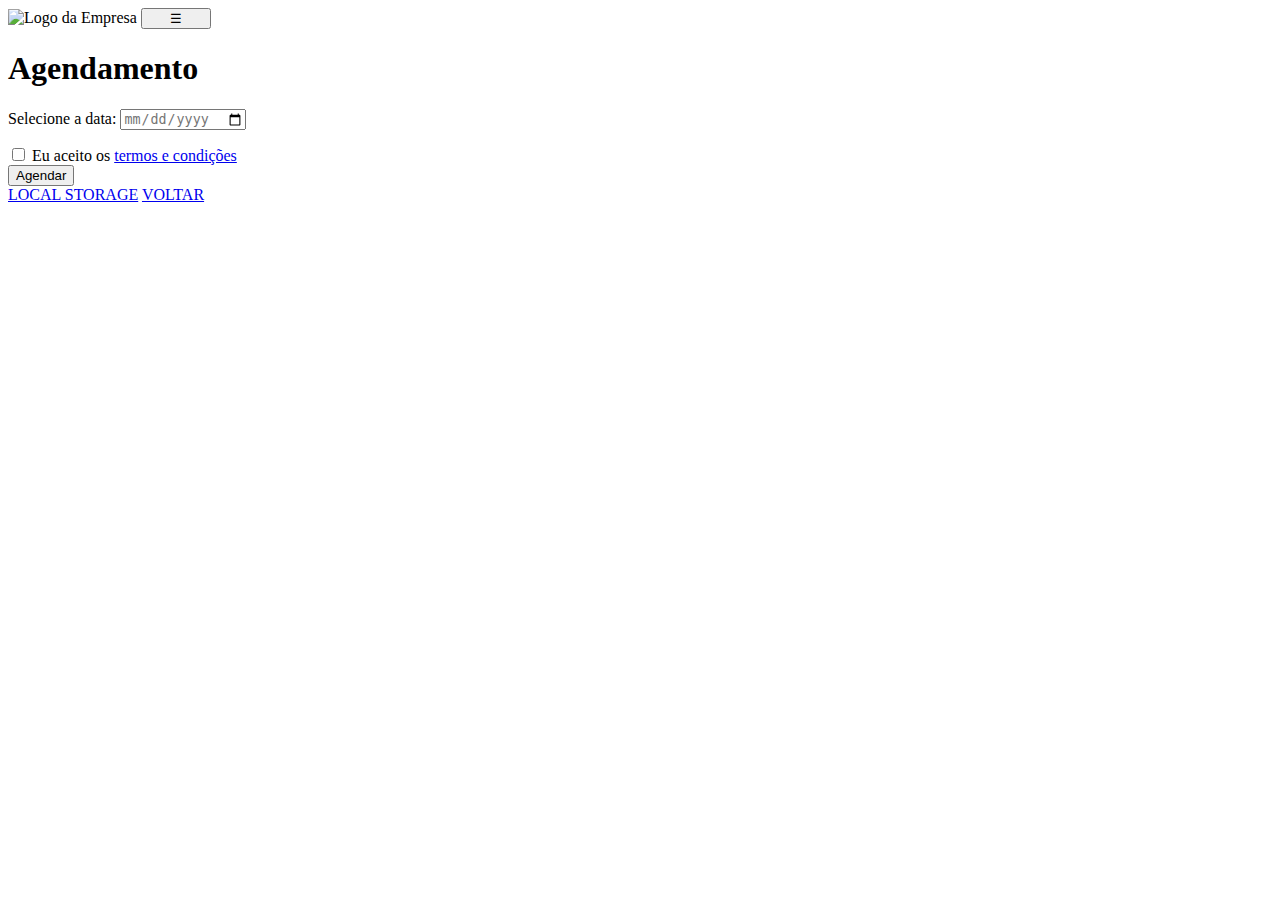
==== codigo/telas/agendamento.html @ d88d2ea3 "Adição das telas de agendamento, perguntas frequentes e landing page" ====
<!DOCTYPE html>
<html lang="pt-br">
<head>
  <meta charset="UTF-8">
  <meta name="viewport" content="width=device-width, initial-scale=1.0">
  <title>Agendamento</title>
  <link rel="stylesheet" href="style.css">
</head>
<body>
  <header class="header">
    <img src="logo.png" alt="Logo da Empresa" class="logo" width="300px">
    <button class="menu-button" style="width: 70px;">&#9776;</button> 
  </header>

  <div id="dataMarcada"></div>

  <div class="container">
    <div class="h1"><h1>Agendamento</h1></div>
    <form id="login-form">
        <div class="input-container">

          <label for="dataInput">Selecione a data:</label>
          <input type="date" id="dataInput" style="margin: 0 0 15px 0; color: #757575;">

          <div class="form"></div>
          <input type="checkbox" id="aceitarTermos" required>
          <label for="aceitarTermos" class="termos">Eu aceito os <a href="termos.html" target="_blank">termos e condições </a></label>
          </div>
          
          <button onclick="agendar()">Agendar</button>

        </div> 

      <script src="script.js"></script>

    </body>

    
    
  


<a href="localstorage.html">LOCAL STORAGE</a>
<a href="teste.html">VOLTAR</a>
</body>
</html>
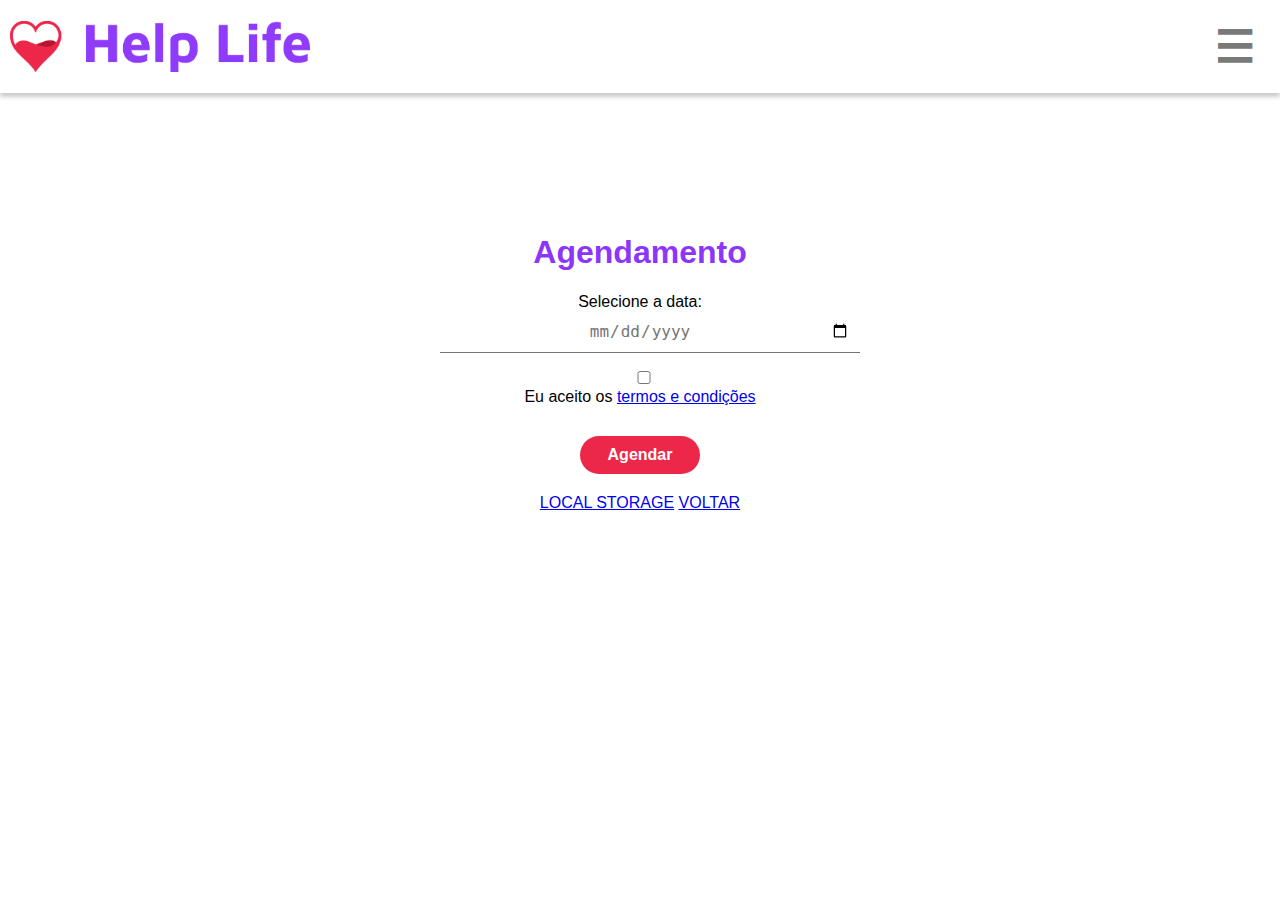
==== commit 5f65266c: "Mudança de navbar - agora ela colapsa Tentativa de passar para JSON Server com XHTTP request" ====
--- a/codigo/telas/agendamento.html
+++ b/codigo/telas/agendamento.html
@@ -4,11 +4,11 @@
   <meta charset="UTF-8">
   <meta name="viewport" content="width=device-width, initial-scale=1.0">
   <title>Agendamento</title>
-  <link rel="stylesheet" href="style.css">
+  <link rel="stylesheet" href="../styles/style_agendamento.css">
 </head>
 <body>
   <header class="header">
-    <img src="logo.png" alt="Logo da Empresa" class="logo" width="300px">
+    <img src="../assets/logo-texto-coracao.png" alt="Logo da Empresa" class="logo" width="300px">
     <button class="menu-button" style="width: 70px;">&#9776;</button> 
   </header>
 
@@ -31,7 +31,7 @@
 
         </div> 
 
-      <script src="script.js"></script>
+      <script src="../scripts/script_agendamento.js"></script>
 
     </body>
 
--- a/codigo/styles/style_agendamento.css
+++ b/codigo/styles/style_agendamento.css
@@ -0,0 +1,76 @@
+body {
+    font-family: Arial, sans-serif;
+    background-color: #ffffff;
+    text-align: center;
+    margin: 0;
+    padding: 0;
+  }
+  
+  .container {
+    max-width: 400px;
+    margin: 0 auto;
+    background-color: #fff;
+    border-radius: 5px;
+    padding: 20px;
+    margin-top: 100px;
+
+  }
+  
+  .input-container {
+
+    text-align: center;
+    margin: 0 0 15px 0; /* Espaçamento vertical entre cada item */
+    padding-bottom: 15px;
+  }
+  
+  input {
+    width: 100%;
+    padding: 10px;
+    border: none;
+    border-bottom: 1px solid #757575; /* Adicionar linha preta na parte inferior */
+    font-size: 16px;
+    text-align: center; /* Centralizar o texto horizontalmente */
+    outline: none; /* Remover a borda quando selecionado */
+  }
+
+  button {
+    width: 30%;
+    padding: 10px;
+    background-color: #ED274A;
+    border: none;
+    border-radius: 50px; /* Definindo a forma oval */
+    color: #fff;
+    cursor: pointer;
+    font-size: 16px;
+    font-weight: bolder;
+  }
+
+  .menu-button {
+    background-color: transparent;
+    border: 5px;
+    color: #797979;
+    font-weight: bold;
+    cursor: pointer;
+    font-size: 45px;
+  }
+
+  .header {
+    display: flex;
+    justify-content: space-between;
+    align-items: center;
+    background-color: #ffffff;
+    color: #ffffff;
+    padding: 10px;
+    box-shadow: 0px 4px 4px rgba(0, 0, 0, 0.2); 
+    margin-bottom: 50px;
+}
+.header-buttons {
+  display: flex;
+  align-items: center;
+  margin-left: auto;
+}
+
+.h1{
+    color: #8C36FB;
+}
+
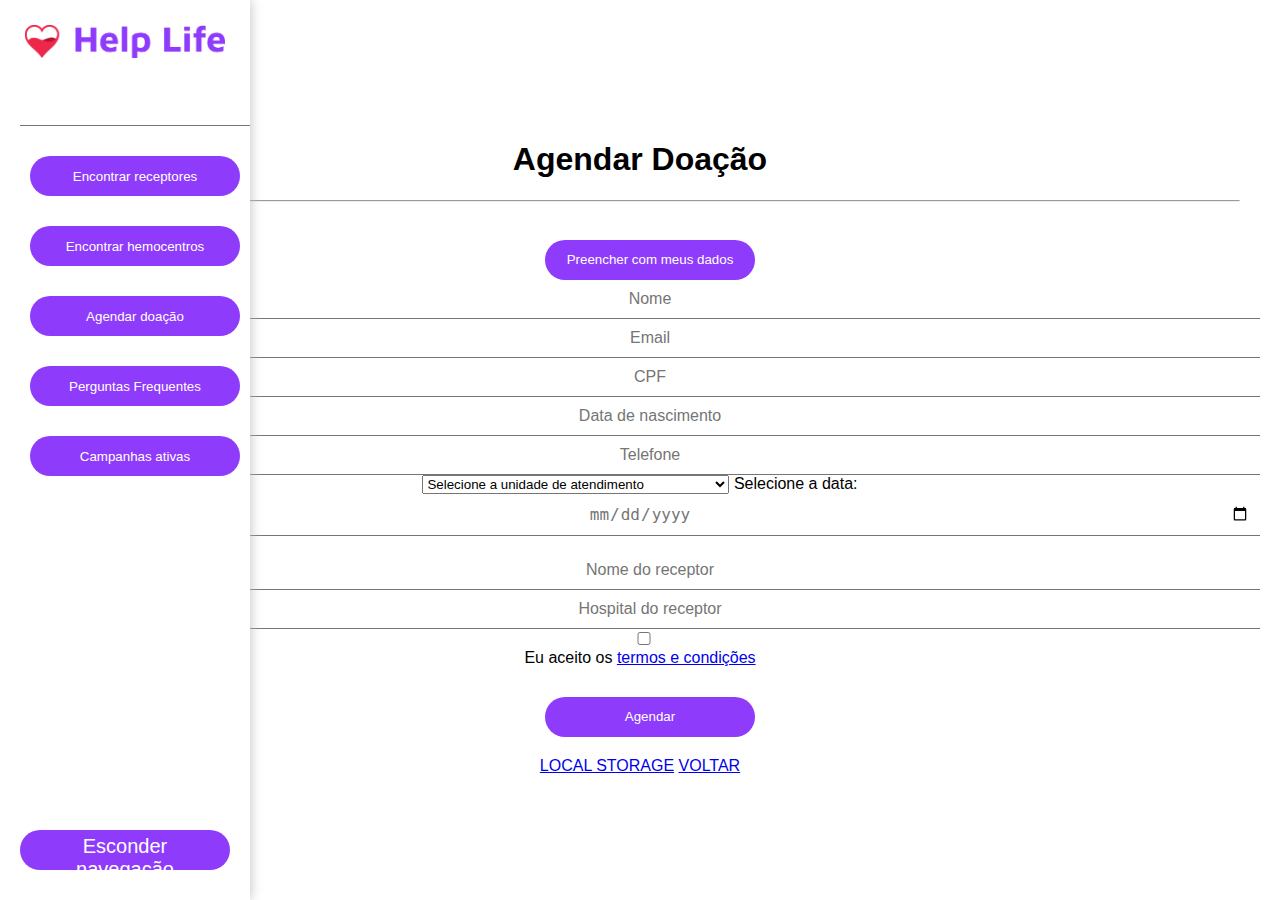
==== commit 5bd8c20b: "Atualização funcionalidades de cadastro, agendamento e tela inicial" ====
--- a/codigo/telas/agendamento.html
+++ b/codigo/telas/agendamento.html
@@ -1,46 +1,137 @@
 <!DOCTYPE html>
 <html lang="pt-br">
-<head>
-  <meta charset="UTF-8">
-  <meta name="viewport" content="width=device-width, initial-scale=1.0">
-  <title>Agendamento</title>
-  <link rel="stylesheet" href="../styles/style_agendamento.css">
-</head>
-<body>
-  <header class="header">
-    <img src="../assets/logo-texto-coracao.png" alt="Logo da Empresa" class="logo" width="300px">
-    <button class="menu-button" style="width: 70px;">&#9776;</button> 
-  </header>
+  <head>
+    <meta charset="UTF-8" />
+    <meta name="viewport" content="width=device-width, initial-scale=1.0" />
+    <title>Agendamento</title>
+    <link rel="stylesheet" href="../styles/style_agendamento.css" />
+  </head>
+  <body>
+    <nav class="navbar-primary">
+      <a href="telainicial_doador.html">
+      <img
+        id="img-logo"
+        src="../assets/logo-texto-coracao.png"
+        alt="Logo que direciona para home"
+      />
+    </a>
+      <button
+        href="#"
+        class="btn-expand-collapse"
+        onclick="
+      $('.navbar-primary').toggleClass('collapsed');
+      "
+      >
+        Esconder navegação
+      </button>
+      <ul class="navbar-primary-menu" id="bloco-botoes">
+        <li>
+          <form>
+            <i
+              class="fa-solid fa-magnifying-glass"
+              style="color: #27282b; margin-left: 20px"
+            ></i>
+            <input type="text" id="pesquisa-funcao" />
+          </form>
+          <button
+            id="encontrar-receptores"
+            class="btn"
+            onclick="window.location.href = 'encontrar_receptores.html'"
+          >
+            Encontrar receptores
+          </button>
+        </li>
+        <li>
+          <button id="encontra-hemocentros" class="btn">
+            Encontrar hemocentros
+          </button>
+        </li>
+        <li>
+          <button
+            id="agendar-doação"
+            class="btn"
+            onclick="window.location.href = 'agendamento.html'"
+          >
+            Agendar doação
+          </button>
+        </li>
+        <li>
+          <button
+            id="pre-requisitos"
+            class="btn"
+            onclick="window.location.href = 'perguntas_frequentes.html'"
+          >
+            Perguntas Frequentes
+          </button>
+        </li>
+        <li>
+          <button
+            id="campanhas"
+            class="btn"
+            onclick="window.location.href = 'campanhas.html'"
+          >
+            Campanhas ativas
+          </button>
+        </li>
+      </ul>
+    </nav>
 
-  <div id="dataMarcada"></div>
+    <div id="dataMarcada"></div>
 
-  <div class="container">
-    <div class="h1"><h1>Agendamento</h1></div>
-    <form id="login-form">
-        <div class="input-container">
+    <div class="container">
+      <div class="col-12">
+        <div class="h1"><h1>Agendar Doação</h1></div>
+        <hr />
+        <form id="agenda-form">
+          <div id="bloco-botoes">
+            <button onclick="usarMeusDados()">Preencher com meus dados</button>
+          </div>
 
+          <input type="text" id="name" placeholder="Nome" />
+          <input type="text" id="email" placeholder="Email" />
+          <input type="text" id="cpf" placeholder="CPF" />
+
+          <input type="text" id="birthDate" placeholder="Data de nascimento" />
+          <input type="text" id="phone" placeholder="Telefone" />
+          <select
+            id="hemocentro"
+            name="hemocentro"
+            required
+            class="small-input"
+          >
+            <option value="">Selecione a unidade de atendimento</option>
+            <option value="Hemocentro de Belo Horizonte">Hemocentro de Belo Horizonte</option>
+            <option value="Hemocentro Regional de Governador Valadares">
+              Hemocentro Regional de Governador Valadares
+            </option>
+            <option value="Hemocentro Regional de Juiz de Fora">Hemocentro Regional de Juiz de Fora</option>
+            <option value="Hemocentro Regional de Pouso Alegre">Hemocentro Regional de Pouso Alegre</option>
+            <option value="Hemocentro Regional de Uberaba">Hemocentro Regional de Uberaba</option>
+          </select>
+ 
           <label for="dataInput">Selecione a data:</label>
-          <input type="date" id="dataInput" style="margin: 0 0 15px 0; color: #757575;">
+          <input
+            type="date"
+            id="dataInput"
+            style="margin: 0 0 15px 0; color: #757575"
+          />
+          <input type="text" id="receptorName" placeholder="Nome do receptor" />
+          <input type="text" id="hospital" placeholder="Hospital do receptor" />
+          <div class="form"></div>
+          <input type="checkbox" id="aceitarTermos" required />
+          <label for="aceitarTermos" class="termos"
+            >Eu aceito os
+            <a href="termos.html" target="_blank">termos e condições </a></label
+          >
+          <div id="bloco-botoes">
+            <button onclick="agendar()">Agendar</button>
+          </div>
+        </form>
+      </div>
+    </div>
+    <script src="../scripts/script_agendamento.js"></script>
 
-          <div class="form"></div>
-          <input type="checkbox" id="aceitarTermos" required>
-          <label for="aceitarTermos" class="termos">Eu aceito os <a href="termos.html" target="_blank">termos e condições </a></label>
-          </div>
-          
-          <button onclick="agendar()">Agendar</button>
-
-        </div> 
-
-      <script src="../scripts/script_agendamento.js"></script>
-
-    </body>
-
-    
-    
-  
-
-
-<a href="localstorage.html">LOCAL STORAGE</a>
-<a href="teste.html">VOLTAR</a>
-</body>
+    <a href="localstorage.html">LOCAL STORAGE</a>
+    <a href="teste.html">VOLTAR</a>
+  </body>
 </html>
--- a/codigo/styles/style_agendamento.css
+++ b/codigo/styles/style_agendamento.css
@@ -1,76 +1,160 @@
 body {
-    font-family: Arial, sans-serif;
-    background-color: #ffffff;
-    text-align: center;
-    margin: 0;
-    padding: 0;
-  }
-  
-  .container {
-    max-width: 400px;
-    margin: 0 auto;
-    background-color: #fff;
-    border-radius: 5px;
-    padding: 20px;
-    margin-top: 100px;
-
-  }
-  
-  .input-container {
-
-    text-align: center;
-    margin: 0 0 15px 0; /* Espaçamento vertical entre cada item */
-    padding-bottom: 15px;
-  }
-  
-  input {
-    width: 100%;
-    padding: 10px;
-    border: none;
-    border-bottom: 1px solid #757575; /* Adicionar linha preta na parte inferior */
-    font-size: 16px;
-    text-align: center; /* Centralizar o texto horizontalmente */
-    outline: none; /* Remover a borda quando selecionado */
-  }
-
-  button {
-    width: 30%;
-    padding: 10px;
-    background-color: #ED274A;
-    border: none;
-    border-radius: 50px; /* Definindo a forma oval */
-    color: #fff;
-    cursor: pointer;
-    font-size: 16px;
-    font-weight: bolder;
-  }
-
-  .menu-button {
-    background-color: transparent;
-    border: 5px;
-    color: #797979;
-    font-weight: bold;
-    cursor: pointer;
-    font-size: 45px;
-  }
-
-  .header {
-    display: flex;
-    justify-content: space-between;
-    align-items: center;
-    background-color: #ffffff;
-    color: #ffffff;
-    padding: 10px;
-    box-shadow: 0px 4px 4px rgba(0, 0, 0, 0.2); 
-    margin-bottom: 50px;
-}
-.header-buttons {
-  display: flex;
-  align-items: center;
-  margin-left: auto;
+  font-family: Arial, sans-serif;
+  background-color: #ffffff;
+  text-align: center;
+  margin: 0;
+  padding: 0;
 }
 
-.h1{
-    color: #8C36FB;
+select[type="text"] {
+  border-radius: 25px;
+  padding: 5px;
+  margin-left: 5px;
 }
 
+.container {
+  max-width: 1200px;
+  margin: 0 auto;
+  background-color: #fff;
+  border-radius: 5px;
+  padding: 20px;
+  margin-top: 100px;
+}
+
+input {
+  width: 100%;
+  padding: 10px;
+  border: none;
+  border-bottom: 1px solid #757575; /* Adicionar linha preta na parte inferior */
+  font-size: 16px;
+  text-align: center; /* Centralizar o texto horizontalmente */
+  outline: none; /* Remover a borda quando selecionado */
+}
+
+#img-logo {
+  width: 200px;
+  height: 33px;
+  margin: 25px;
+}
+
+.navbar-global .navbar-user > li > a {
+  color: white;
+}
+
+.navbar-primary {
+  background-color: #ffffff;
+  bottom: 0px;
+  left: 0px;
+  position: absolute;
+  width: 250px;
+  height: 100%;
+  z-index: 8;
+  overflow: hidden;
+  -webkit-transition: all 0.1s ease-in-out;
+  -moz-transition: all 0.1s ease-in-out;
+  transition: all 0.1s ease-in-out;
+  box-shadow: 0 0 0.75rem #bfbfbf;
+}
+
+.navbar-primary.collapsed {
+  width: 60px;
+}
+
+.navbar-primary.collapsed .glyphicon {
+  font-size: 50px;
+}
+
+.navbar-primary.collapsed .nav-label {
+  display: none;
+}
+
+.btn-expand-collapse {
+  position: absolute;
+  display: block;
+  left: 0px;
+  bottom: 0;
+  width: 100%;
+  padding: 8px 0;
+  border-top: solid 1px #ed274a;
+  color: #ffffff;
+  font-size: 20px;
+  text-align: center;
+}
+
+.btn-expand-collapse:hover {
+  background-color: #ed274a;
+  color: white;
+  border-radius: 25px;
+  height: 40px;
+  width: 210px;
+  margin-left: 20px;
+  margin-top: 30px;
+  margin-bottom: 30px;
+  border-width: 0px;
+  padding: 5px;
+  padding-left: 20px;
+  padding-right: 20px;
+  justify-content: center;
+}
+
+.btn-expand-collapse {
+  background-color: #8f3bfb;
+  color: white;
+  border-radius: 25px;
+  height: 40px;
+  width: 210px;
+  margin-left: 20px;
+  margin-top: 30px;
+  margin-bottom: 30px;
+  border-width: 0px;
+  padding: 5px;
+  padding-left: 20px;
+  padding-right: 20px;
+  justify-content: center;
+}
+
+.navbar-primary-menu,
+.navbar-primary-menu li {
+  margin: 0;
+  padding: 0;
+  list-style: none;
+}
+
+.navbar-primary-menu li a {
+  display: block;
+  padding: 10px 18px;
+  text-align: left;
+  color: #ccc;
+}
+
+#bloco-botoes button {
+  background-color: #8f3bfb;
+  color: white;
+  border-radius: 25px;
+  height: 40px;
+  width: 210px;
+  margin-left: 20px;
+  margin-top: 30px;
+  border-width: 0px;
+  padding: 5px;
+  padding-left: 20px;
+  padding-right: 20px;
+  justify-content: center;
+}
+
+#bloco-botoes button:hover,
+#bloco-botoes button:focus {
+  background-color: #ed274a;
+  color: #ffffff;
+}
+
+#bloco-botoes button:active {
+  background: #ed274a;
+  color: rgb(255, 255, 255, 0.7);
+}
+
+#bloco-botoes button:disabled {
+  cursor: not-allowed;
+  background: rgba(0, 0, 0, 0.08);
+  color: rgba(0, 0, 0, 0.3);
+}
